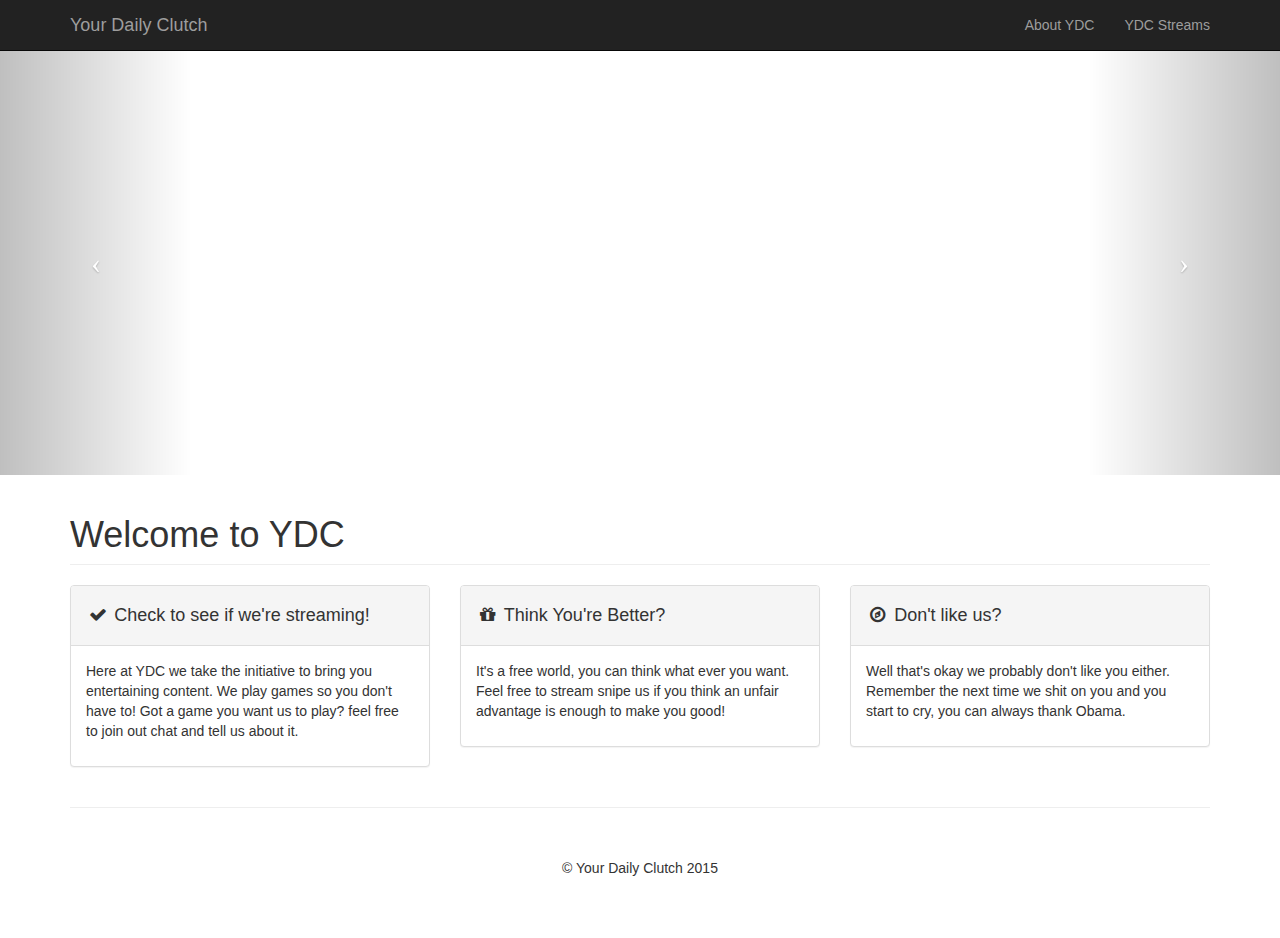
==== index.html @ 92227422 "fingers crossed" ====
<!DOCTYPE html>
<html lang="en">

<head>

    <meta charset="utf-8">
    <meta http-equiv="X-UA-Compatible" content="IE=edge">
    <meta name="viewport" content="width=device-width, initial-scale=1">
    <meta name="description" content="">
    <meta name="author" content="">

    <title>Your Daily Clutch-Home of the Original Clutch</title>

    <!-- Bootstrap Core CSS -->
    <link href="/assets/css/bootstrap.min.css" rel="stylesheet">

    <!-- Custom CSS -->
    <link href="/assets/css/modern-business.css" rel="stylesheet">

    <!-- Custom Fonts -->
    <link href="/assets/font-awesome/css/font-awesome.min.css" rel="stylesheet" type="text/css">

    <!-- HTML5 Shim and Respond.js IE8 support of HTML5 elements and media queries -->
    <!-- WARNING: Respond.js doesn't work if you view the page via file:// -->
    <!--[if lt IE 9]>
        <script src="https://oss.maxcdn.com/libs/html5shiv/3.7.0/html5shiv.js"></script>
        <script src="https://oss.maxcdn.com/libs/respond.js/1.4.2/respond.min.js"></script>
    <![endif]-->

</head>

<body>

        <!-- Navigation -->
    <nav class="navbar navbar-inverse navbar-fixed-top" role="navigation">
        <div class="container">
            <!-- Brand and toggle get grouped for better mobile display -->
            <div class="navbar-header">
                <button type="button" class="navbar-toggle" data-toggle="collapse" data-target="#bs-example-navbar-collapse-1">
                    <span class="sr-only">Toggle navigation</span>
                    <span class="icon-bar"></span>
                    <span class="icon-bar"></span>
                    <span class="icon-bar"></span>
                </button>
                <a class="navbar-brand" href="/">Your Daily Clutch</a>
            </div>
            <!-- Collect the nav links, forms, and other content for toggling -->
            <div class="collapse navbar-collapse" id="bs-example-navbar-collapse-1">
                <ul class="nav navbar-nav navbar-right">

                    <li><a href="/aboutYDC">About YDC</a></li>
                    <li><a href="/streams/Catwithguns">YDC Streams</a></li>

                </ul>
                
            </div>
            <!-- /.navbar-collapse -->
        </div>
        <!-- /.container -->
    </nav>


    <!-- Header Carousel -->
    <header id="myCarousel" class="carousel slide">
        <!-- Indicators -->
        <ol class="carousel-indicators">
            <li data-target="#myCarousel" data-slide-to="0" class="active"></li>
            <li data-target="#myCarousel" data-slide-to="1"></li>
            <li data-target="#myCarousel" data-slide-to="2"></li>
        </ol>

        <!-- Wrapper for slides -->
        <div class="carousel-inner">
            <div class="item active">
                <div class="fill" style="background-image:url('http://www.anotherdungeon.com/wp-content/uploads/2015/08/Header-Destiny.jpg');"></div>

            </div>
            <div class="item">
                <div class="fill" style="background-image:url('http://starwarsbattlefrontpc.com/wp-content/uploads/2015/08/cropped-top.jpg');"></div>
            </div>
            <div class="item">
                <div class="fill" style="background-image:url('http://www.anotherdungeon.com/wp-content/uploads/2015/08/Header-RocketLeague.jpg');"></div>
            </div>
        </div>

        <!-- Controls -->
        <a class="left carousel-control" href="#myCarousel" data-slide="prev">
            <span class="icon-prev"></span>
        </a>
        <a class="right carousel-control" href="#myCarousel" data-slide="next">
            <span class="icon-next"></span>
        </a>
    </header>

    <!-- Page Content -->
    <div class="container">

        <!-- Marketing Icons Section -->
        <div class="row">
            <div class="col-lg-12">
                <h1 class="page-header">
                    Welcome to YDC
                </h1>
            </div>
            <div class="col-md-4">
                <div class="panel panel-default">
                    <div class="panel-heading">
                        <h4><i class="fa fa-fw fa-check"></i> Check to see if we're streaming!</h4>
                    </div>
                    <div class="panel-body">
                        <p>Here at YDC we take the initiative to bring you entertaining content. We play games so you don't have to! Got a game you want us to play? feel free to join out chat and tell us about it.</p>
                    </div>
                </div>
            </div>
            <div class="col-md-4">
                <div class="panel panel-default">
                    <div class="panel-heading">
                        <h4><i class="fa fa-fw fa-gift"></i> Think You're Better?</h4>
                    </div>
                    <div class="panel-body">
                        <p>It's a free world, you can think what ever you want. Feel free to stream snipe us if you think an unfair advantage is enough to make you good!</p>

                    </div>
                </div>
            </div>
            <div class="col-md-4">
                <div class="panel panel-default">
                    <div class="panel-heading">
                        <h4><i class="fa fa-fw fa-compass"></i> Don't like us?</h4>
                    </div>
                    <div class="panel-body">
                        <p>Well that's okay we probably don't like you either. Remember the next time
                        we shit on you and you start to cry, you can always thank Obama.</p>
                    </div>
                </div>
            </div>
        </div>
        <!-- /.row -->

        <hr>

                <!-- Footer -->
        <footer>
            <div class="row">
                <div class="col-lg-12 centeredText">
                    <p>&copy; Your Daily Clutch 2015</p>
                </div>
            </div>
        </footer>

    </div>
    <!-- /.container -->

    <!-- jQuery -->
    <script src="/assets/js/jquery.js"></script>

    <!-- Bootstrap Core JavaScript -->
    <script src="/assets/js/bootstrap.min.js"></script>


    <!-- Script to Activate the Carousel -->
    <script>
    $('.carousel').carousel({
        interval: 5000 //changes the speed
    })
    </script>

</body>

</html>
---- assets/css/modern-business.css ----
/*!
 * Start Bootstrap - Modern Business HTML Template (http://startbootstrap.com)
 * Code licensed under the Apache License v2.0.
 * For details, see http://www.apache.org/licenses/LICENSE-2.0.
 */

/* Global Styles */
.btn:active,
.btn.active {
    -webkit-box-shadow: inset 0 0 15px rgba(0, 0, 0, 0.5);
            box-shadow: inset 0 0 15px rgba(0, 0, 0, 0.5);
}
html,
body {
    height: 100%;
}

body {
    padding-top: 50px; /* Required padding for .navbar-fixed-top. Remove if using .navbar-static-top. Change if height of navigation changes. */
}

.img-portfolio {
    margin-bottom: 30px;
}

.img-hover:hover {
    opacity: 0.8;
}

/* Home Page Carousel */

header.carousel {
    height: 50%;
}

header.carousel .item,
header.carousel .item.active,
header.carousel .carousel-inner {
    height: 100%;
}

header.carousel .fill {
    width: 100%;
    height: 100%;
    background-position: center;
    background-size: cover;
}

/* 404 Page Styles */

.error-404 {
    font-size: 100px;
}

/* Pricing Page Styles */

.price {
    display: block;
    font-size: 50px;
    line-height: 50px;
}

.price sup {
    top: -20px;
    left: 2px;
    font-size: 20px;
}

.period {
    display: block;
    font-style: italic;
}

/* Footer Styles */

footer {
    margin: 50px 0;
}

.centeredText{
    text-align: center
}
/* Responsive Styles */

@media(max-width:991px) {
    .customer-img,
    .img-related {
        margin-bottom: 30px;
    }
}

@media(max-width:767px) {
    .img-portfolio {
        margin-bottom: 15px;
    }

    header.carousel .carousel {
        height: 70%;
    }
}
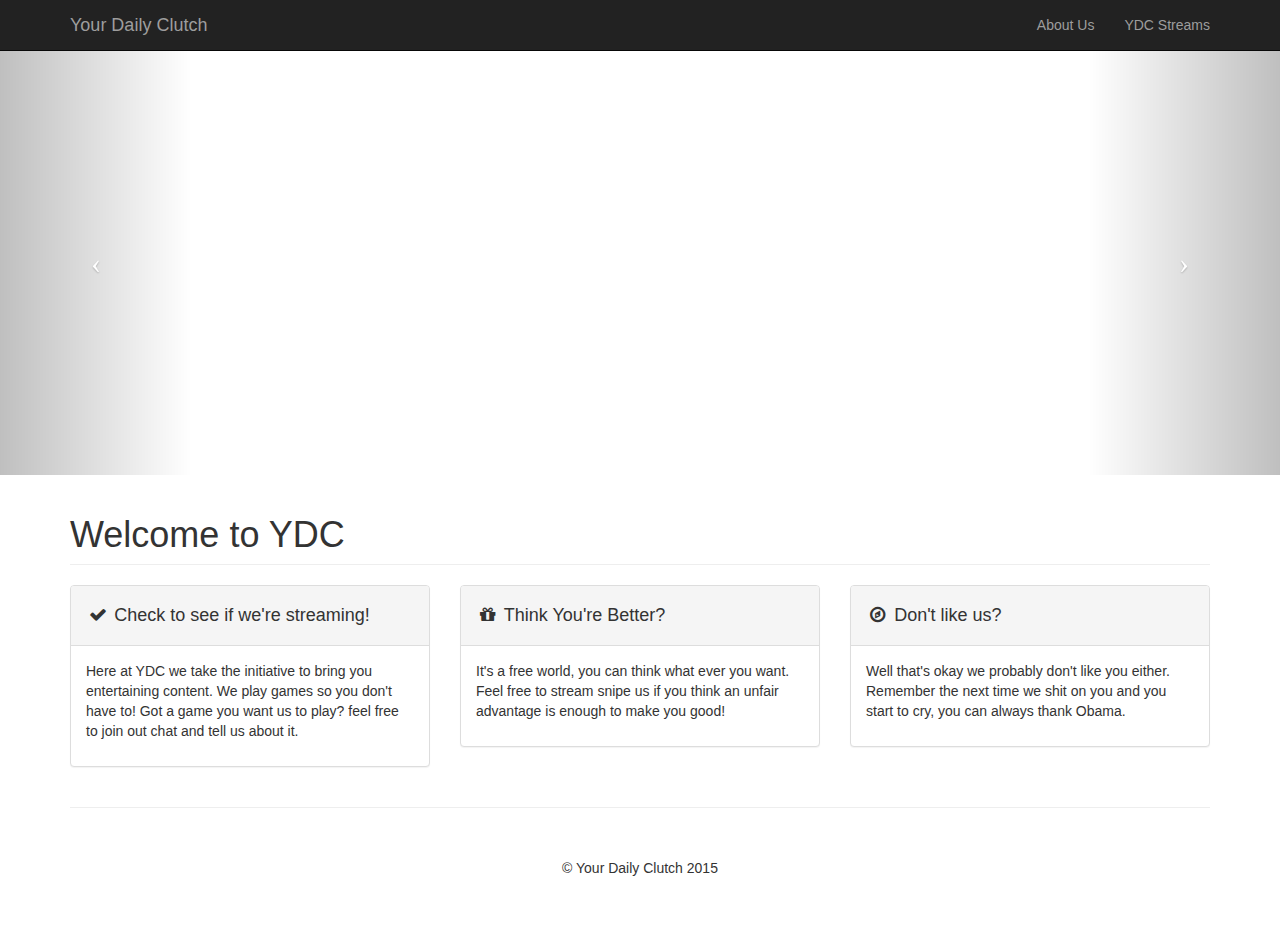
==== commit 465912e2: "Fixing up streams 1" ====
--- a/index.html
+++ b/index.html
@@ -48,7 +48,7 @@
             <div class="collapse navbar-collapse" id="bs-example-navbar-collapse-1">
                 <ul class="nav navbar-nav navbar-right">
 
-                    <li><a href="/aboutYDC">About YDC</a></li>
+                    <li><a href="/aboutYDC">About Us</a></li>
                     <li><a href="/streams/Catwithguns">YDC Streams</a></li>
 
                 </ul>
@@ -161,7 +161,7 @@
     <!-- Script to Activate the Carousel -->
     <script>
     $('.carousel').carousel({
-        interval: 5000 //changes the speed
+        interval: 2500 //changes the speed
     })
     </script>
 
--- a/assets/css/modern-business.css
+++ b/assets/css/modern-business.css
@@ -5,6 +5,16 @@
  */
 
 /* Global Styles */
+
+
+
+
+.stream-offset{
+    margin-left: -50px;
+}
+.chat-offset{
+    margin-left:5px;
+}
 .btn:active,
 .btn.active {
     -webkit-box-shadow: inset 0 0 15px rgba(0, 0, 0, 0.5);
